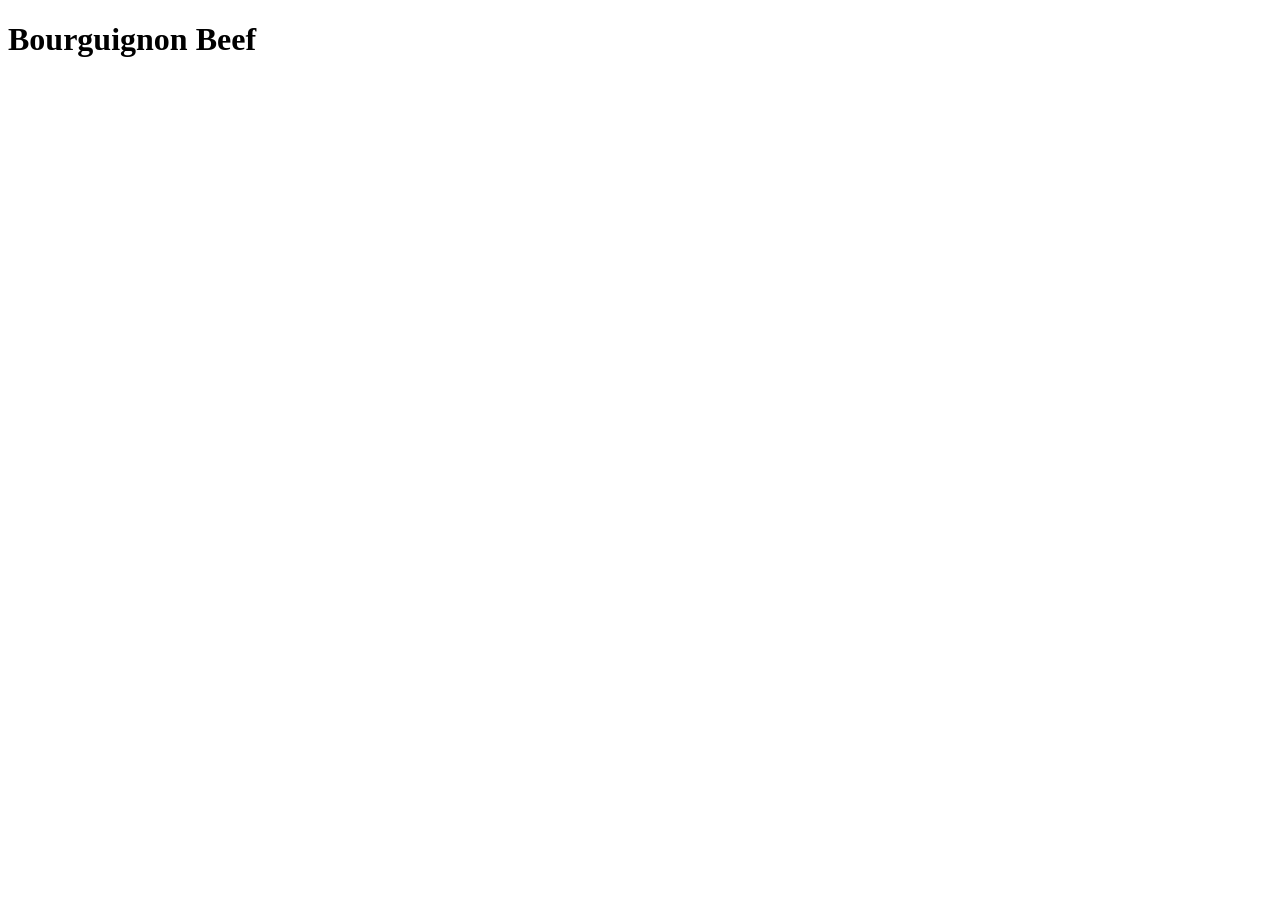
==== recipes/Bourguignon-Beef.html @ 80f41ef0 "Created 4 recipe pages and linked them in index.html" ====
<!DOCTYPE html>
<html lang="en">
<head>
    <meta charset="UTF-8">
    <meta name="viewport" content="width=device-width, initial-scale=1.0">
    <title>Bourguignon Beef</title>
</head>
<body>
    <h1>Bourguignon Beef</h1>
</body>
</html>
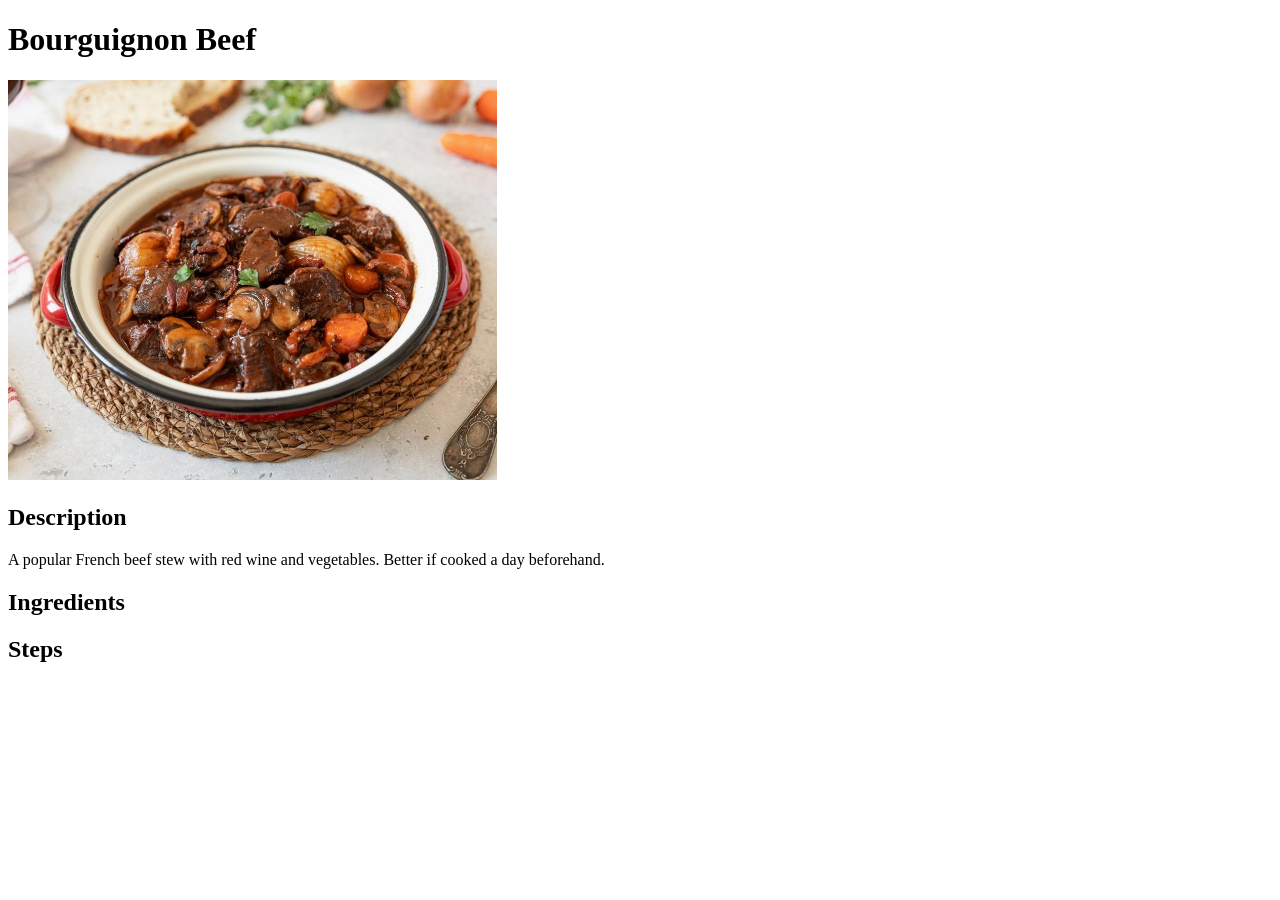
==== commit e3c6f6b0: "added pictures and structured html for each recipe" ====
--- a/recipes/Bourguignon-Beef.html
+++ b/recipes/Bourguignon-Beef.html
@@ -7,5 +7,17 @@
 </head>
 <body>
     <h1>Bourguignon Beef</h1>
+    <img src="../recipes-images/Bourguignon-Beef.jpg" alt="Bourguignon-Beef" height="400">
+    
+    <h2>Description</h2>
+    <p>A popular French beef stew with red wine and vegetables. Better if cooked a day beforehand.</p>
+    
+    <h2>Ingredients</h2>
+    <ul></ul>
+
+    <h2>Steps</h2>
+    <ol></ol>
+
+
 </body>
 </html>
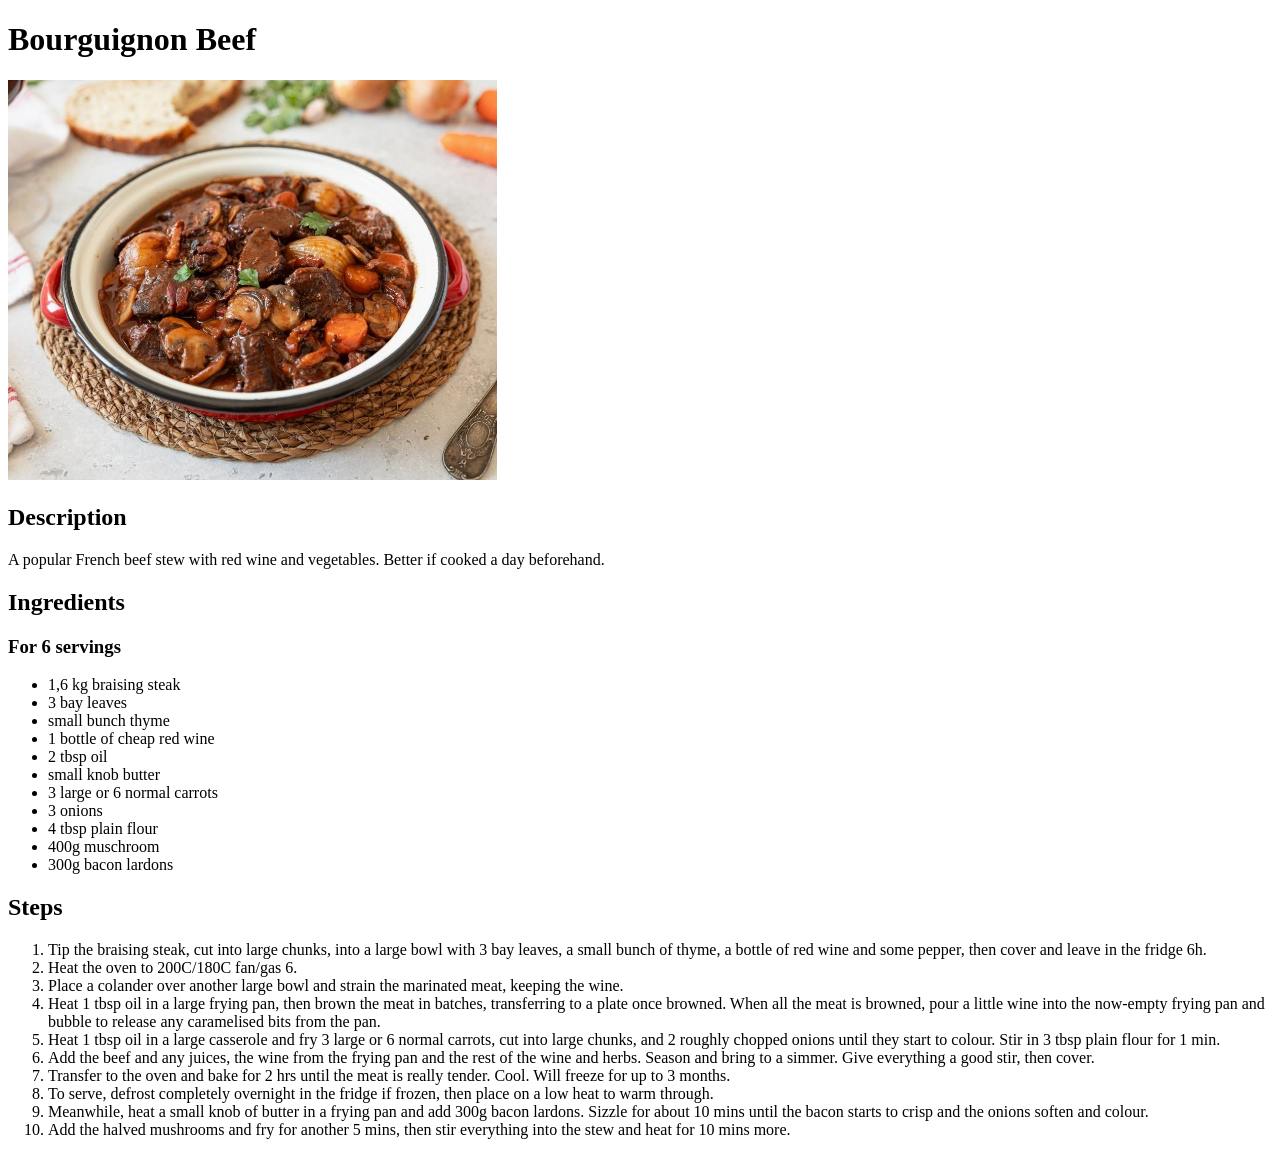
==== commit 9720d4b8: "completed the beef bourguignon page" ====
--- a/recipes/Bourguignon-Beef.html
+++ b/recipes/Bourguignon-Beef.html
@@ -13,10 +13,34 @@
     <p>A popular French beef stew with red wine and vegetables. Better if cooked a day beforehand.</p>
     
     <h2>Ingredients</h2>
-    <ul></ul>
+    <h3>For 6 servings</h3>
+    <ul>
+        <li>1,6 kg braising steak</li>
+        <li>3 bay leaves</li>
+        <li>small bunch thyme</li>
+        <li>1 bottle of cheap red wine</li>
+        <li>2 tbsp oil</li>
+        <li>small knob butter</li>
+        <li>3 large or 6 normal carrots</li>
+        <li>3 onions</li>
+        <li>4 tbsp plain flour</li>
+        <li>400g muschroom</li>
+        <li>300g bacon lardons</li>
+    </ul>
 
     <h2>Steps</h2>
-    <ol></ol>
+    <ol>
+        <li>Tip the braising steak, cut into large chunks, into a large bowl with 3 bay leaves, a small bunch of thyme, a bottle of red wine and some pepper, then cover and leave in the fridge 6h.</li>
+        <li>Heat the oven to 200C/180C fan/gas 6.</li>
+        <li>Place a colander over another large bowl and strain the marinated meat, keeping the wine.</li>
+        <li>Heat 1 tbsp oil in a large frying pan, then brown the meat in batches, transferring to a plate once browned. When all the meat is browned, pour a little wine into the now-empty frying pan and bubble to release any caramelised bits from the pan.</li>
+        <li>Heat 1 tbsp oil in a large casserole and fry 3 large or 6 normal carrots, cut into large chunks, and 2 roughly chopped onions until they start to colour. Stir in 3 tbsp plain flour for 1 min.</li>
+        <li>Add the beef and any juices, the wine from the frying pan and the rest of the wine and herbs. Season and bring to a simmer. Give everything a good stir, then cover.</li>
+        <li>Transfer to the oven and bake for 2 hrs until the meat is really tender. Cool. Will freeze for up to 3 months.</li>
+        <li>To serve, defrost completely overnight in the fridge if frozen, then place on a low heat to warm through.</li>
+        <li>Meanwhile, heat a small knob of butter in a frying pan and add 300g bacon lardons. Sizzle for about 10 mins until the bacon starts to crisp and the onions soften and colour.</li>
+        <li>Add the halved mushrooms and fry for another 5 mins, then stir everything into the stew and heat for 10 mins more. </li>
+    </ol>
 
 
 </body>
